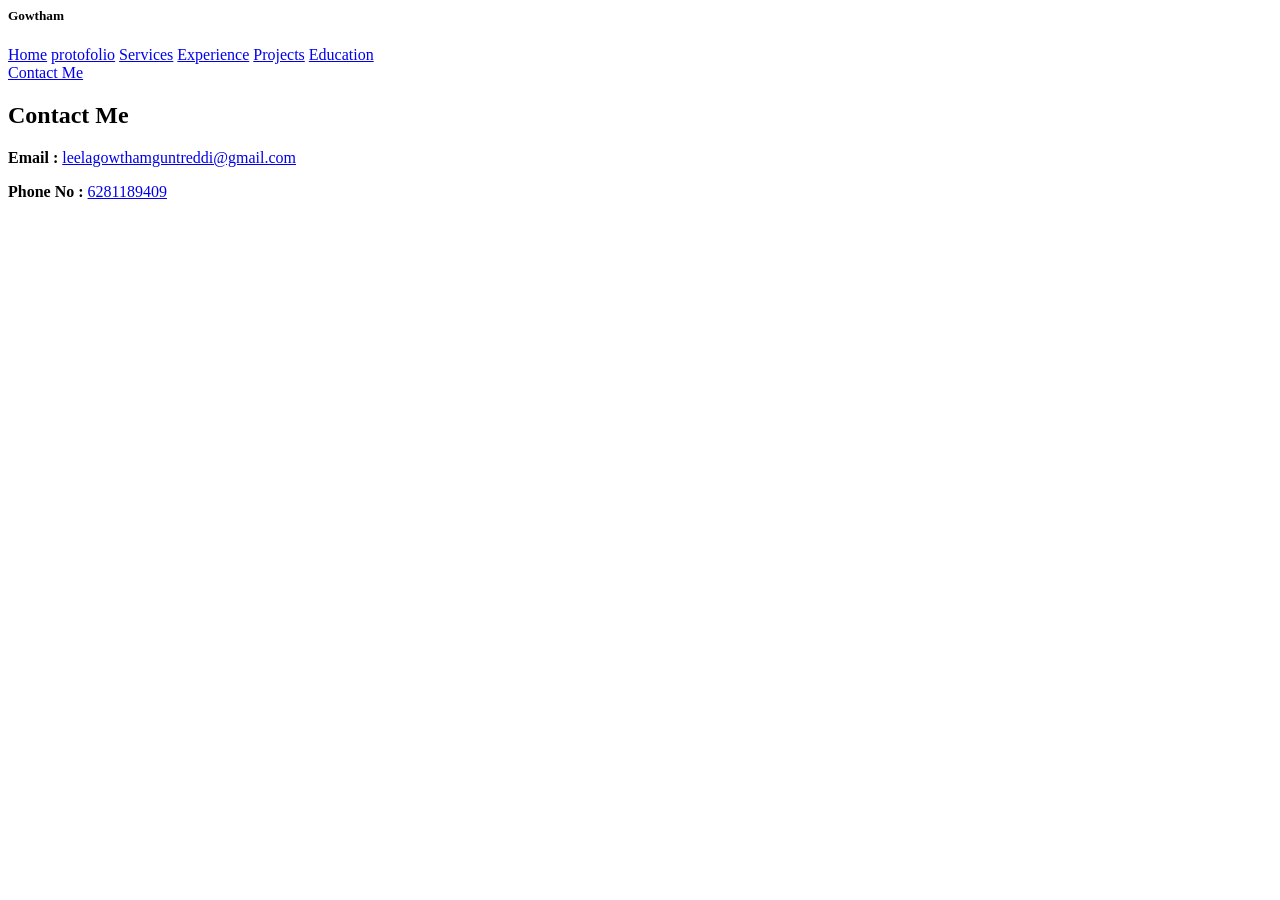
==== contact_me.html @ 874e6b64 "Fix stylesheet and script file names in contact_me.html" ====
<head>
    <title>Contact Details</title>
    <link rel="stylesheet" href="personal_portfolio.css">
</head>
<body>
    <div id="header">
        <div>
            <h5>Gow<span class="span0">tham</span></h5>
        </div>
        <div id="keys">
            <a href="index.html" class="nav-item">Home</a>
            <a href="protofolio.html" class="nav-item ">protofolio</a>
            <a href="services.html" class="nav-item ">Services</a>
            <a href="experience.html" class="nav-item ">Experience</a>
            <a href="projects.html" class="nav-item ">Projects</a>
            <a href="education.html" class="nav-item ">Education</a>
        </div>
        <div id="con">
            <a href="contact_me.html" id="contact" class="nav-item">Contact Me</a>
        </div>
    </div>
    <div class="contact-page" id="contact-section">
    <h2>Contact Me</h2>

    <p><strong>Email : </strong> 
        <a href="mailto:leelagowthamguntreddi@gmail.com">leelagowthamguntreddi@gmail.com</a></p>

    <p><strong>Phone No :</strong> <a href="tel:6281189409">6281189409</a></p>
</div>

<script src="personal_portfolio.js"></script>
</body>
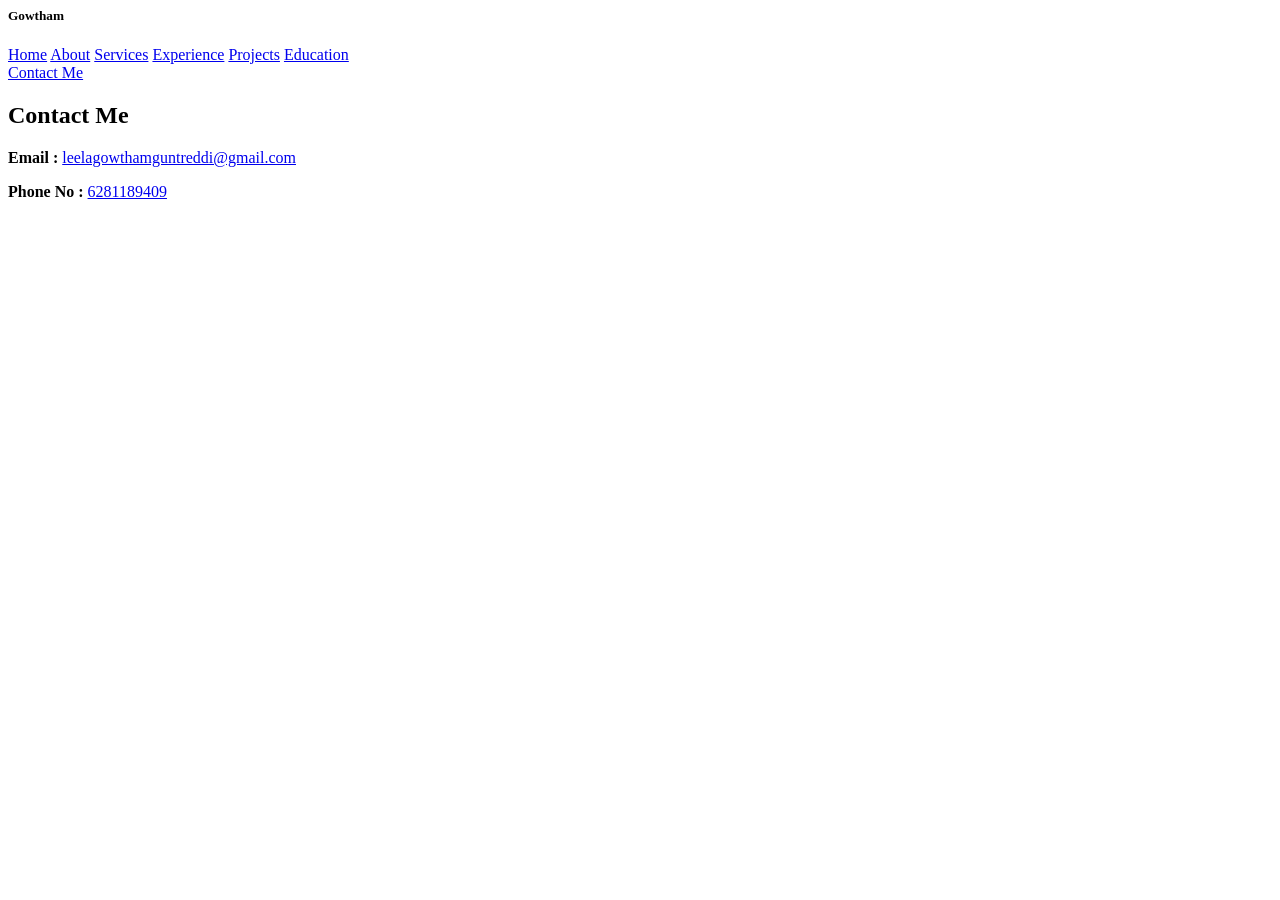
==== commit 7cb6458e: "Update contact_me.html" ====
--- a/contact_me.html
+++ b/contact_me.html
@@ -9,7 +9,7 @@
         </div>
         <div id="keys">
             <a href="index.html" class="nav-item">Home</a>
-            <a href="protofolio.html" class="nav-item ">protofolio</a>
+            <a href="portfolio.html" class="nav-item ">About</a>
             <a href="services.html" class="nav-item ">Services</a>
             <a href="experience.html" class="nav-item ">Experience</a>
             <a href="projects.html" class="nav-item ">Projects</a>
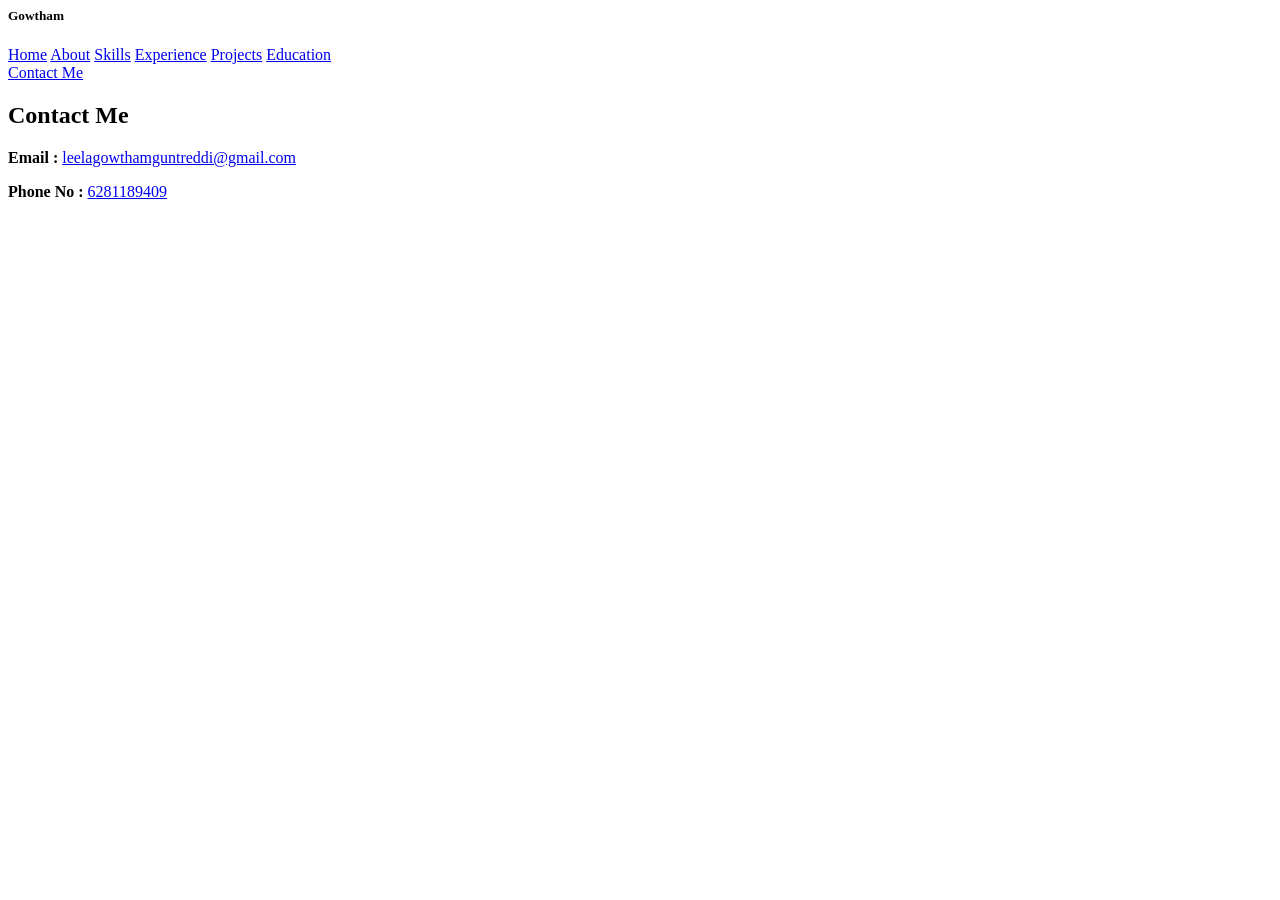
==== commit f6c20846: "Update contact_me.html" ====
--- a/contact_me.html
+++ b/contact_me.html
@@ -10,7 +10,7 @@
         <div id="keys">
             <a href="index.html" class="nav-item">Home</a>
             <a href="portfolio.html" class="nav-item ">About</a>
-            <a href="services.html" class="nav-item ">Services</a>
+            <a href="services.html" class="nav-item ">Skills</a>
             <a href="experience.html" class="nav-item ">Experience</a>
             <a href="projects.html" class="nav-item ">Projects</a>
             <a href="education.html" class="nav-item ">Education</a>
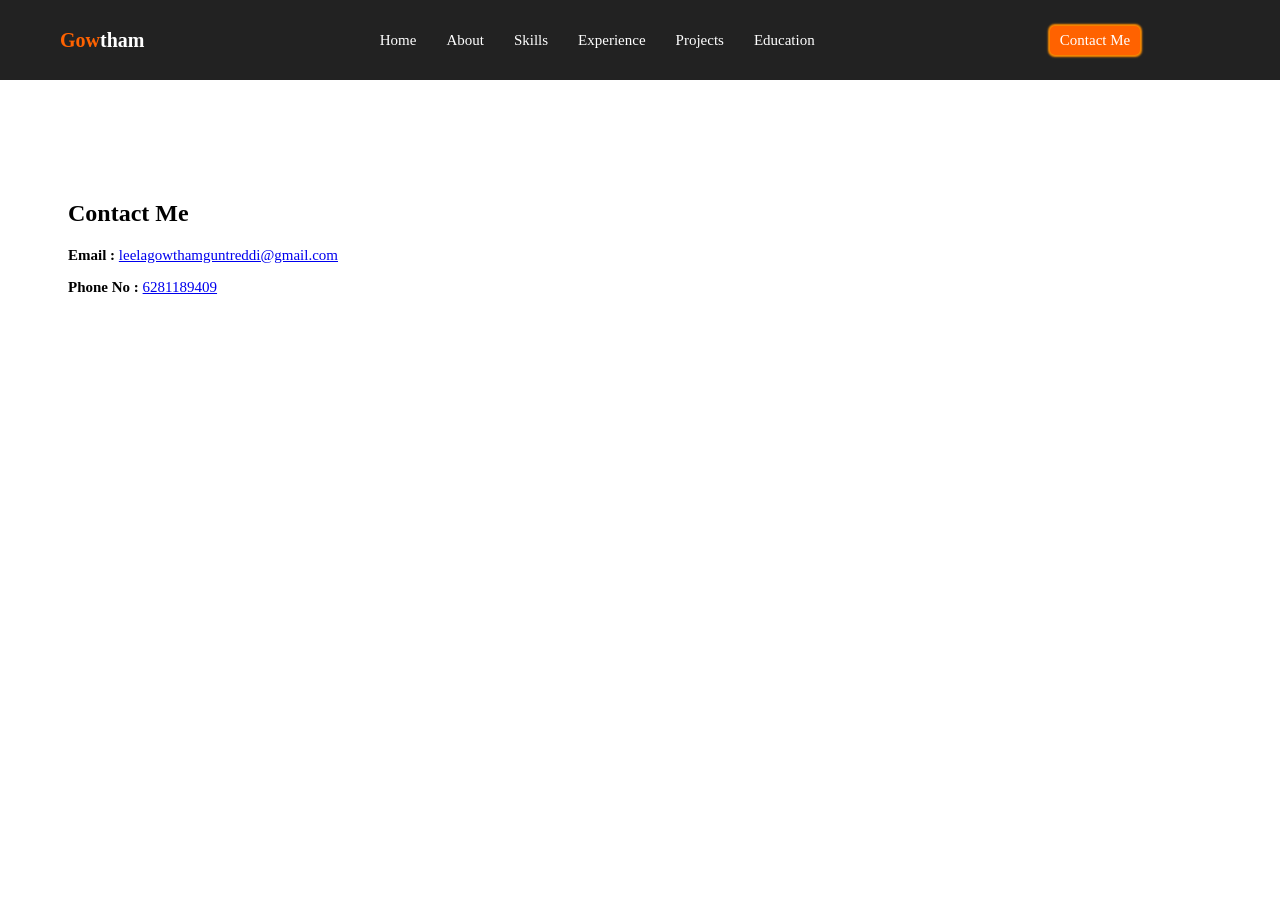
==== commit 90726178: "Update contact_me.html" ====
--- a/contact_me.html
+++ b/contact_me.html
@@ -9,8 +9,8 @@
         </div>
         <div id="keys">
             <a href="index.html" class="nav-item">Home</a>
-            <a href="portfolio.html" class="nav-item ">About</a>
-            <a href="services.html" class="nav-item ">Skills</a>
+            <a href="about.html" class="nav-item ">About</a>
+            <a href="skills.html" class="nav-item ">Skills</a>
             <a href="experience.html" class="nav-item ">Experience</a>
             <a href="projects.html" class="nav-item ">Projects</a>
             <a href="education.html" class="nav-item ">Education</a>
--- a/personal_portfolio.css
+++ b/personal_portfolio.css
@@ -0,0 +1,530 @@
+#header{
+    background-color: #222;
+    display: flex;
+    align-items: center;
+    position: fixed;
+    top: 0;
+    left: 0;
+    height: 80px;
+    width: 100%;
+    z-index: 1000;
+    justify-content: space-between;
+    padding: 0 60px;
+}
+h5{
+    font-size: 20px;
+    color: rgb(255, 98, 0);
+}
+#keys{
+    font-size: 20px;
+    display: flex;
+    gap: 30px;
+    align-items: center;
+}
+#con{
+    width: 90px;
+    display: flex;
+    padding-right: 200px;
+}
+
+#contact{
+    color: black;
+    background-color: white;
+    display: inline-flex;
+    justify-content: center;
+    align-items: center;
+    text-decoration: none;
+    height: 20px;
+    width: 100px;
+    padding: 5%;
+    border-radius: 5px;
+    box-shadow: 0 0 2px 2px grey;
+    cursor: pointer;
+}
+
+#contact:hover{
+  background-color: rgb(255, 98, 0);
+  color: white;
+  box-shadow: 0 0 2px 2px darkorange;
+  text-decoration: none;
+}
+
+.image{
+    height: 500px;
+    width: 400px;
+    border-radius: 50%;
+    object-fit: cover;
+    margin-top: -90px;
+    margin-left: 100px;
+}
+
+#body{
+    display: flex;
+    color: black;
+    font-size: medium;
+    position: relative;
+    margin-top: 250px;
+    padding-left: 50px;
+    margin-right: 200px;
+    margin-bottom: 0;
+}
+
+#but{
+    display: flex;
+    gap: 10px;
+    margin-top: 20px;
+}
+
+h4{
+    margin-bottom: 5px;
+    font-size: 30px;
+}
+
+h3{
+    margin: 0;
+    font-size: 40px;
+}
+
+.span1{
+    color: rgb(255, 98, 0);
+}
+
+.span0{
+    color: white;
+    padding: 0;
+}
+#hire{
+    height: 40px;
+    width: 100px;
+    border-radius: 10px;
+    background-color: black;
+    color: white;
+    cursor: pointer;
+}
+
+p{
+    font-size: 15px;
+}
+#Exp{
+    height: 40px;
+    width: 100px;
+    border-radius: 10px;
+    background-color: rgb(255, 98, 0);
+    color: white;
+    cursor: pointer;
+}
+
+#info{
+    max-width: 700px;
+}
+
+.contact-section{
+    justify-content: center;
+}
+
+a.nav-item{
+    font-size: 15px;
+    color: white;
+    text-decoration: none;   /* IMPORTANT */
+    padding: 10px 0;
+    cursor: pointer;
+}
+
+a.nav-item:hover{
+    color: rgb(255, 98, 0);
+    text-decoration: underline;
+}
+
+.protofolio-page{
+    margin-top: 120px;
+    padding: 60px;
+}
+
+.protofolio-page h5{
+    margin-bottom: 0;
+}
+.services-page{
+    margin-top: 120px;
+    padding: 60px;
+}
+
+.experience-page{
+    margin-top: 120px;
+    padding: 60px;
+}
+
+.projects-page{
+    margin-top: 120px;
+    padding: 60px;
+}
+
+.education-page{
+    margin-top: 120px;
+    padding: 60px;
+}
+
+.contact-page{
+    margin-top: 120px;
+    padding: 60px;
+}
+
+.project{
+  margin-bottom: 40px;
+  padding-bottom: 20px;
+  border-bottom: 1px solid #ddd;
+}
+
+.project h5{
+  font-size: 22px;
+  color: rgb(255, 98, 0);
+  margin-bottom: 10px;
+}
+
+.project p{
+  font-size: 15px;
+  line-height: 1.6;
+  margin: 5px 0;
+}
+
+.services h5{
+  font-size: 22px;
+  color: rgb(255, 98, 0);
+  margin-bottom: 10px;
+}
+
+.services p{
+  font-size: 15px;
+  line-height: 1.6;
+  margin: 5px 0;
+}
+
+.education h5{
+  font-size: 22px;
+  color: rgb(255, 98, 0);
+  margin-bottom: 10px;
+}
+
+.education p{
+  font-size: 15px;
+  line-height: 1.6;
+  margin: 5px 0;
+}
+
+.nav-item.active{
+  color: rgb(255, 98, 0);
+  text-decoration: underline;
+}
+
+#contact.nav-item.active{
+  background-color: rgb(255, 98, 0);
+  color: white;
+  box-shadow: 0 0 2px 2px darkorange;
+}
+
+.btn-link{
+  display: inline-flex;
+  align-items: center;
+  justify-content: center;
+  text-decoration: none;
+}
+.button-group{
+    display:flex;
+    gap:18px;
+    margin-top:25px;
+}
+
+.btn{
+    text-decoration:none;
+    padding:10px 25px;
+    border-radius:10px;
+    font-size:18px;
+    font-weight:600;
+    transition:.3s ease;
+}
+
+.btn-black{
+    background:#000;
+    color:#fff;
+}
+
+.btn-black:hover{
+    background:#222;
+    transform:translateY(-3px);
+}
+
+.btn-orange{
+    background:#ff6200;
+    color:#fff;
+}
+
+.btn-orange:hover{
+    background:#e55a00;
+    transform:translateY(-3px);
+}
+
+/* ===== ABOUT PAGE ===== */
+
+.about-text{
+    max-width: 900px;
+    font-size: 18px;
+    line-height: 1.8;
+    color:#444;
+    margin-bottom:50px;
+}
+
+.section-title{
+    font-size:32px;
+    color:black;
+    margin-top:40px;
+    margin-bottom:25px;
+}
+
+.skills-container{
+    display:grid;
+    grid-template-columns:repeat(auto-fit,minmax(220px,1fr));
+    gap:25px;
+    margin-bottom:60px;
+}
+
+.skill-card{
+    background:#fff;
+    border-radius:15px;
+    padding:25px;
+    box-shadow:0 5px 15px rgba(0,0,0,.1);
+    transition:.3s;
+}
+
+.skill-card:hover{
+    transform:translateY(-8px);
+    box-shadow:0 10px 20px rgba(0,0,0,.15);
+}
+
+.skill-card h3{
+    font-size:22px;
+    color:#ff6200;
+    margin-bottom:18px;
+}
+
+.skill-card p{
+    margin:8px 0;
+    font-size:16px;
+}
+
+.work-container{
+    display:grid;
+    grid-template-columns:repeat(auto-fit,minmax(250px,1fr));
+    gap:25px;
+    margin-top:25px;
+}
+
+.work-card{
+    background:white;
+    border-radius:15px;
+    padding:30px;
+    text-align:center;
+    box-shadow:0 5px 15px rgba(0,0,0,.1);
+    transition:.3s;
+}
+
+.work-card:hover{
+    transform:translateY(-8px);
+    box-shadow:0 10px 20px rgba(0,0,0,.15);
+}
+
+.work-card i{
+    font-size:42px;
+    color:#ff6200;
+    margin-bottom:20px;
+}
+
+.work-card h4{
+    margin-bottom:15px;
+    font-size:22px;
+}
+
+.work-card p{
+    line-height:1.7;
+}
+
+/*==========================
+      SKILLS PAGE
+===========================*/
+
+.service-text{
+    max-width:900px;
+    font-size:18px;
+    line-height:1.8;
+    color:#444;
+    margin-bottom:50px;
+}
+
+.service-grid{
+
+    display:grid;
+
+    grid-template-columns:repeat(auto-fit,minmax(320px,1fr));
+
+    gap:30px;
+
+    margin-top:40px;
+
+}
+
+.service-card{
+
+    background:#fff;
+
+    padding:30px;
+
+    border-radius:18px;
+
+    box-shadow:0 8px 20px rgba(0,0,0,.08);
+
+    transition:.35s ease;
+
+}
+
+.service-card:hover{
+
+    transform:translateY(-10px);
+
+    border:2px solid #ff6200;
+
+    box-shadow:0 15px 30px rgba(0,0,0,.15);
+
+}
+
+.service-card i{
+
+    font-size:42px;
+
+    color:#ff6200;
+
+    margin-bottom:20px;
+
+}
+
+.service-card h3{
+
+    font-size:28px;
+
+    margin-bottom:20px;
+
+}
+
+.tag-container{
+
+    display:flex;
+
+    flex-wrap:wrap;
+
+    gap:12px;
+
+}
+
+.skill-tag{
+
+    background:#fff3ea;
+
+    color:#ff6200;
+
+    padding:8px 16px;
+
+    border-radius:30px;
+
+    font-size:15px;
+
+    font-weight:600;
+
+    transition:.3s;
+
+}
+
+.skill-tag:hover{
+
+    background:#ff6200;
+
+    color:white;
+
+    cursor:default;
+
+}
+
+.exp-list{
+    margin-top:15px;
+    padding-left:20px;
+}
+
+.exp-list li{
+    margin-bottom:12px;
+    line-height:1.7;
+    color:#444;
+}
+
+.exp-list li::marker{
+    color:#ff6200;
+}
+
+.project-buttons{
+    margin-top:25px;
+}
+
+.project-buttons .btn{
+    padding:10px 25px;
+    font-size:16px;
+}
+
+.service-card{
+    background:#fff;
+    padding:30px;
+    border-radius:18px;
+    box-shadow:0 8px 20px rgba(0,0,0,.08);
+
+    display:flex;
+    flex-direction:column;
+
+    gap:20px;       
+    min-height:auto; 
+}
+
+.project-buttons{
+    display:flex;
+    gap:15px;
+    margin-top:20px;
+}
+
+.project-buttons .btn{
+    padding:10px 22px;
+    border-radius:8px;
+    text-decoration:none;
+    font-weight:600;
+    transition:.3s;
+}
+
+.project-buttons .btn-orange{
+    background:#ff6200;
+    color:white;
+}
+
+.project-buttons .btn-orange:hover{
+    background:#e55a00;
+}
+
+.project-buttons .btn-black{
+    background:#222;
+    color:white;
+}
+
+.project-buttons .btn-black:hover{
+    background:#000;
+}
+
+.projects-container{
+    display:grid;
+    grid-template-columns:repeat(3,1fr);
+    gap:30px;
+}
+
+.last-project{
+    grid-column:2;
+}
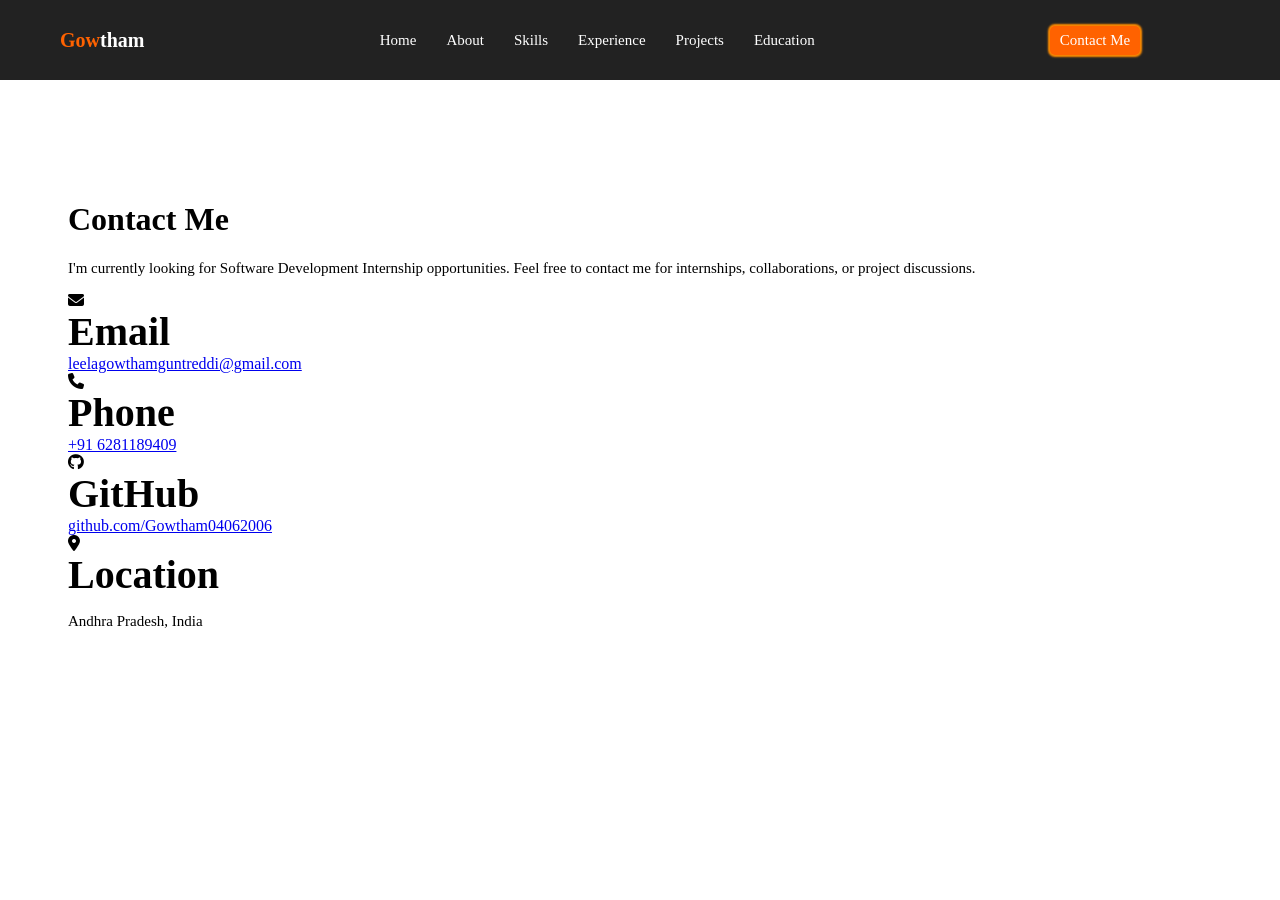
==== commit 0d568d50: "Update contact_me.html" ====
--- a/contact_me.html
+++ b/contact_me.html
@@ -1,5 +1,6 @@
 <head>
     <title>Contact Details</title>
+    <link rel="stylesheet" href="https://cdnjs.cloudflare.com/ajax/libs/font-awesome/6.7.2/css/all.min.css">
     <link rel="stylesheet" href="personal_portfolio.css">
 </head>
 <body>
@@ -19,14 +20,57 @@
             <a href="contact_me.html" id="contact" class="nav-item">Contact Me</a>
         </div>
     </div>
-    <div class="contact-page" id="contact-section">
-    <h2>Contact Me</h2>
+    <div class="contact-page">
 
-    <p><strong>Email : </strong> 
-        <a href="mailto:leelagowthamguntreddi@gmail.com">leelagowthamguntreddi@gmail.com</a></p>
+    <h1>Contact Me</h1>
 
-    <p><strong>Phone No :</strong> <a href="tel:6281189409">6281189409</a></p>
+    <p class="contact-text">
+        I'm currently looking for Software Development Internship opportunities.
+        Feel free to contact me for internships, collaborations, or project discussions.
+    </p>
+
+    <div class="contact-card">
+
+        <div class="contact-item">
+            <i class="fa-solid fa-envelope"></i>
+            <div>
+                <h3>Email</h3>
+                <a href="mailto:leelagowthamguntreddi@gmail.com">
+                    leelagowthamguntreddi@gmail.com
+                </a>
+            </div>
+        </div>
+
+        <div class="contact-item">
+            <i class="fa-solid fa-phone"></i>
+            <div>
+                <h3>Phone</h3>
+                <a href="tel:+916281189409">
+                    +91 6281189409
+                </a>
+            </div>
+        </div>
+
+        <div class="contact-item">
+            <i class="fa-brands fa-github"></i>
+            <div>
+                <h3>GitHub</h3>
+                <a href="https://github.com/Gowtham04062006" target="_blank">
+                    github.com/Gowtham04062006
+                </a>
+            </div>
+        </div>
+
+        <div class="contact-item">
+            <i class="fa-solid fa-location-dot"></i>
+            <div>
+                <h3>Location</h3>
+                <p>Andhra Pradesh, India</p>
+            </div>
+        </div>
+
+    </div>
+
 </div>
-
 <script src="personal_portfolio.js"></script>
 </body>
--- a/personal_portfolio.css
+++ b/personal_portfolio.css
@@ -528,3 +528,49 @@
 .last-project{
     grid-column:2;
 }
+
+.education-card{
+    margin-top:40px;
+    max-width:700px;
+    background:#fff;
+    padding:35px;
+    border-radius:18px;
+    box-shadow:0 8px 20px rgba(0,0,0,.08);
+    transition:.3s ease;
+}
+
+.education-card:hover{
+    transform:translateY(-8px);
+    box-shadow:0 15px 30px rgba(0,0,0,.15);
+}
+
+.education-card i{
+    font-size:48px;
+    color:#ff6200;
+    margin-bottom:20px;
+}
+
+.education-card h2{
+    font-size:30px;
+    margin:0;
+}
+
+.education-card h3{
+    font-size:22px;
+    color:#ff6200;
+    margin:10px 0 20px;
+}
+
+.education-card p{
+    font-size:17px;
+    line-height:1.8;
+    margin:10px 0;
+}
+
+.edu-desc{
+    margin-top:20px;
+    color:#555;
+}
+.education-card{
+    margin:40px auto;
+}
